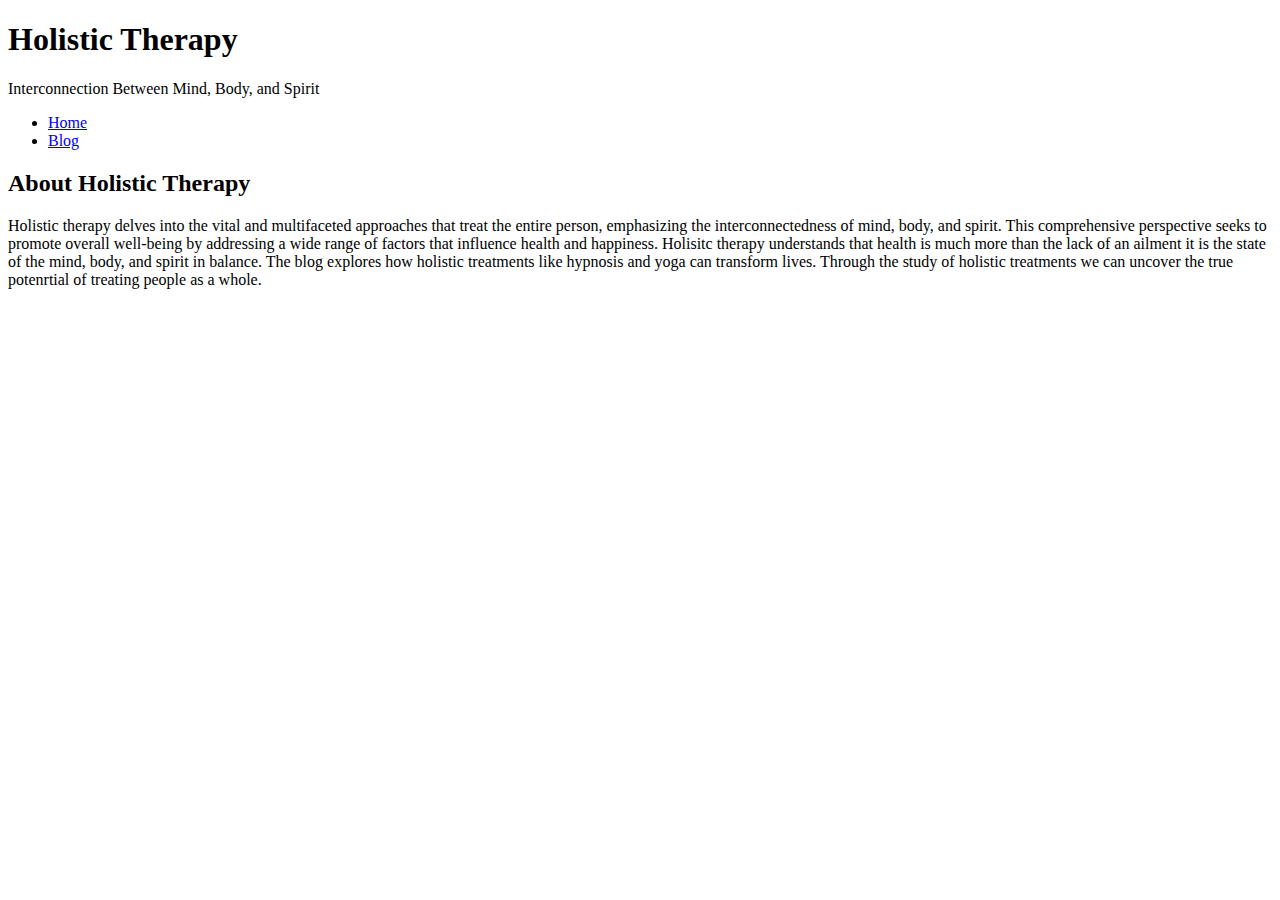
==== about.html @ 3c66c0ff "file path change" ====
<!DOCTYPE html>
<html lang="en">
<head>
    <meta charset="UTF-8">
    <meta name="viewport" content="width=device-width, initial-scale=1.0">
    <title>About - Holistic Therapy</title>
</head>
<body>
        <header>
            <h1>Holistic Therapy</h1>
            <p>Interconnection Between Mind, Body, and Spirit</p>
            <nav>
                <ul>
                    <li><a href="index.html">Home</a></li>
                    <li><a href="contact.html">Blog</a></li>
                </ul>
            </nav>
        </header>
        <main>
            <h2>About Holistic Therapy</h2>
            <p>Holistic therapy delves into the vital and multifaceted approaches that treat the entire person, emphasizing the interconnectedness of mind, body, and spirit. This comprehensive perspective seeks to promote overall well-being by addressing a wide range of factors that influence health and happiness. Holisitc therapy understands that health is much more than the lack of an ailment it is the state of the mind, body, and spirit in balance. The blog explores how holistic treatments like hypnosis and yoga can transform lives. Through the study of holistic treatments we can uncover the true potenrtial of treating people as a whole.</p>
        </main>
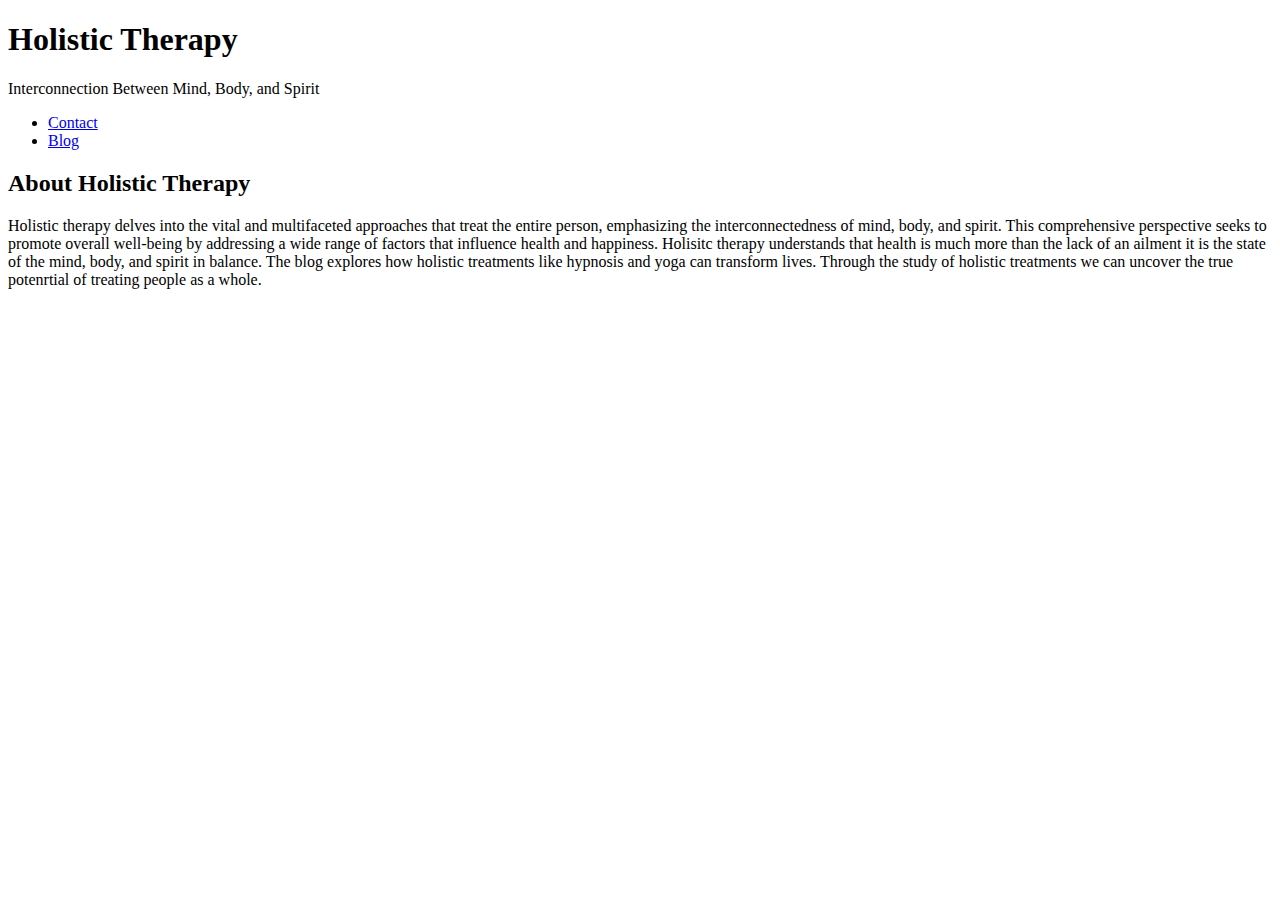
==== commit 54f7da10: "changed href" ====
--- a/about.html
+++ b/about.html
@@ -11,7 +11,7 @@
             <p>Interconnection Between Mind, Body, and Spirit</p>
             <nav>
                 <ul>
-                    <li><a href="index.html">Home</a></li>
+                    <li><a href="index.html">Contact</a></li>
                     <li><a href="contact.html">Blog</a></li>
                 </ul>
             </nav>
@@ -19,4 +19,6 @@
         <main>
             <h2>About Holistic Therapy</h2>
             <p>Holistic therapy delves into the vital and multifaceted approaches that treat the entire person, emphasizing the interconnectedness of mind, body, and spirit. This comprehensive perspective seeks to promote overall well-being by addressing a wide range of factors that influence health and happiness. Holisitc therapy understands that health is much more than the lack of an ailment it is the state of the mind, body, and spirit in balance. The blog explores how holistic treatments like hypnosis and yoga can transform lives. Through the study of holistic treatments we can uncover the true potenrtial of treating people as a whole.</p>
-        </main>+        </main>
+</body>
+</html>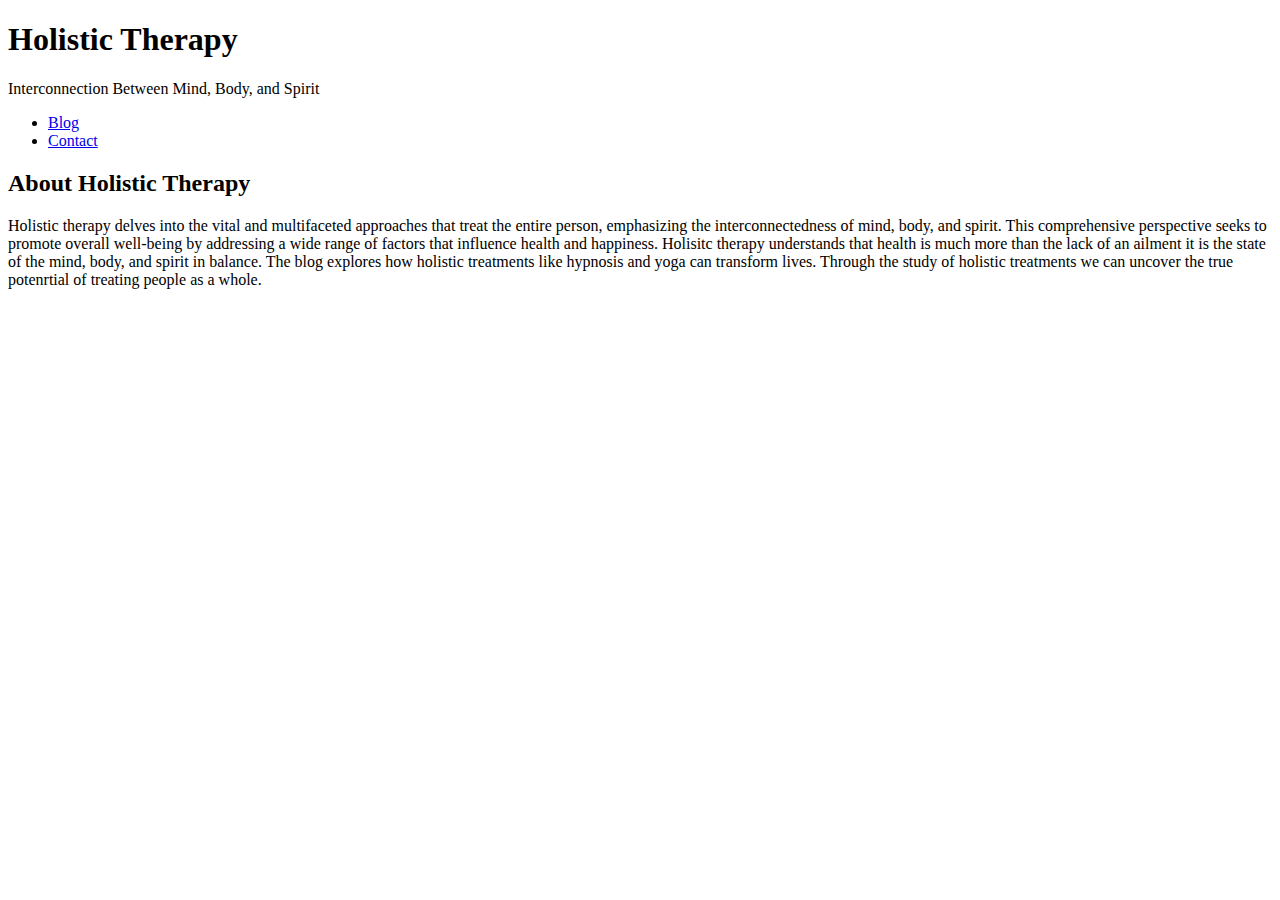
==== commit 2cb1a968: "other changes" ====
--- a/about.html
+++ b/about.html
@@ -11,8 +11,8 @@
             <p>Interconnection Between Mind, Body, and Spirit</p>
             <nav>
                 <ul>
-                    <li><a href="index.html">Contact</a></li>
-                    <li><a href="contact.html">Blog</a></li>
+                    <li><a href="index.html">Blog</a></li>
+                    <li><a href="contact.html">Contact</a></li>
                 </ul>
             </nav>
         </header>
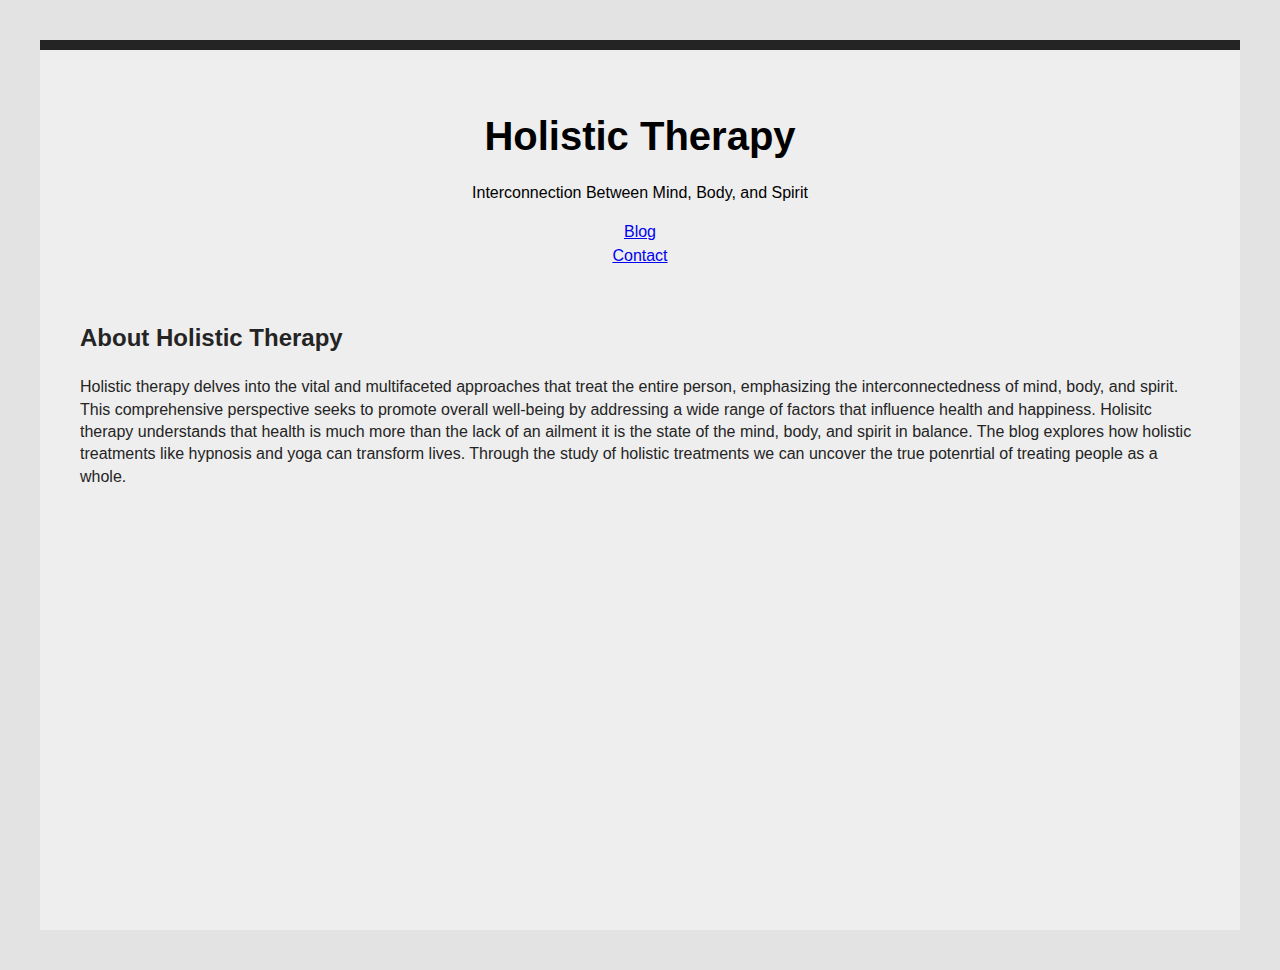
==== commit c38ce1cd: "linked sheets" ====
--- a/about.html
+++ b/about.html
@@ -3,6 +3,7 @@
 <head>
     <meta charset="UTF-8">
     <meta name="viewport" content="width=device-width, initial-scale=1.0">
+    <link rel="stylesheet" href="style.css">
     <title>About - Holistic Therapy</title>
 </head>
 <body>
--- a/style.css
+++ b/style.css
@@ -0,0 +1,123 @@
+html {
+    background: #e3e3e3;
+}
+body {
+    font-family: Arial, Helvetica, sans-serif;
+    line-height: 1.5;
+    margin: 40px;
+    padding: 40px;
+    color: #242424;
+    border-top: 10px solid #242424;
+    background: #eee;
+    min-height: 50em;
+}
+header {   
+    color: black;
+    padding: 1em 0;
+    text-align: center;
+}
+/*Navigation Style*/
+nav ul {
+    list-style-type: none;
+    padding: 0;
+}
+
+h1 {
+    font-size: 2.5em;
+    margin: 0;
+}
+
+p {
+    line-height: 1.4em;
+}
+
+/*blog section*/
+
+#blog {
+    padding: 2em;
+    border-top: 1px dotted #ccc;
+    margin: 2em;
+    max-width: 800px;
+}
+
+#blog h2 {
+    font-size: 2em;
+    margin-bottom: 1em;
+}
+
+.blog-post {
+    border-bottom: 1px dotted #ccc;
+    margin-bottom: 2em;
+}
+
+.blog-post h3 {
+    font-size: 1.5em;
+    margin-bottom: 0.5em;
+}
+
+.blog-post address {
+    font-style: normal;
+}
+
+.blog-post p {
+    margin: 1em 0;
+}
+
+.blog-post img {
+    max-width: 100%;
+    height: auto;
+    display: block;
+    margin: 1em 0;
+}
+
+/*table*/
+table {
+    width: 100%;
+    margin: 1em 0;
+}
+
+table, th, td {
+    border: 1px solid #ddd;
+}
+
+th, td {
+    padding: 0.5em;
+    text-align: left;
+}
+
+th {
+    background-color: aqua;
+}
+
+/*form*/
+
+form label {
+    background-color: white;
+    padding: 2em;
+    margin: 2em auto;
+    max-width: 2em auto;
+    box-shadow: 0 2px 4px rgba(0, 0, 0, 0.1);
+}
+
+form label {
+    display: block;
+    margin-bottom: 0.5em;
+    font-weight: bold
+}
+
+form input[type="text"] {
+    width: 100%;
+    padding: 0.5em;
+    margin-bottom: 1em;
+    border: 1px solid #ddd;
+    border-radius: 4px;
+}
+
+form button {
+    background-color: #d71b1b;
+    color: white;
+    padding: 0.5em;
+    border: none;
+    border-radius: 4px;
+    cursor: pointer;
+}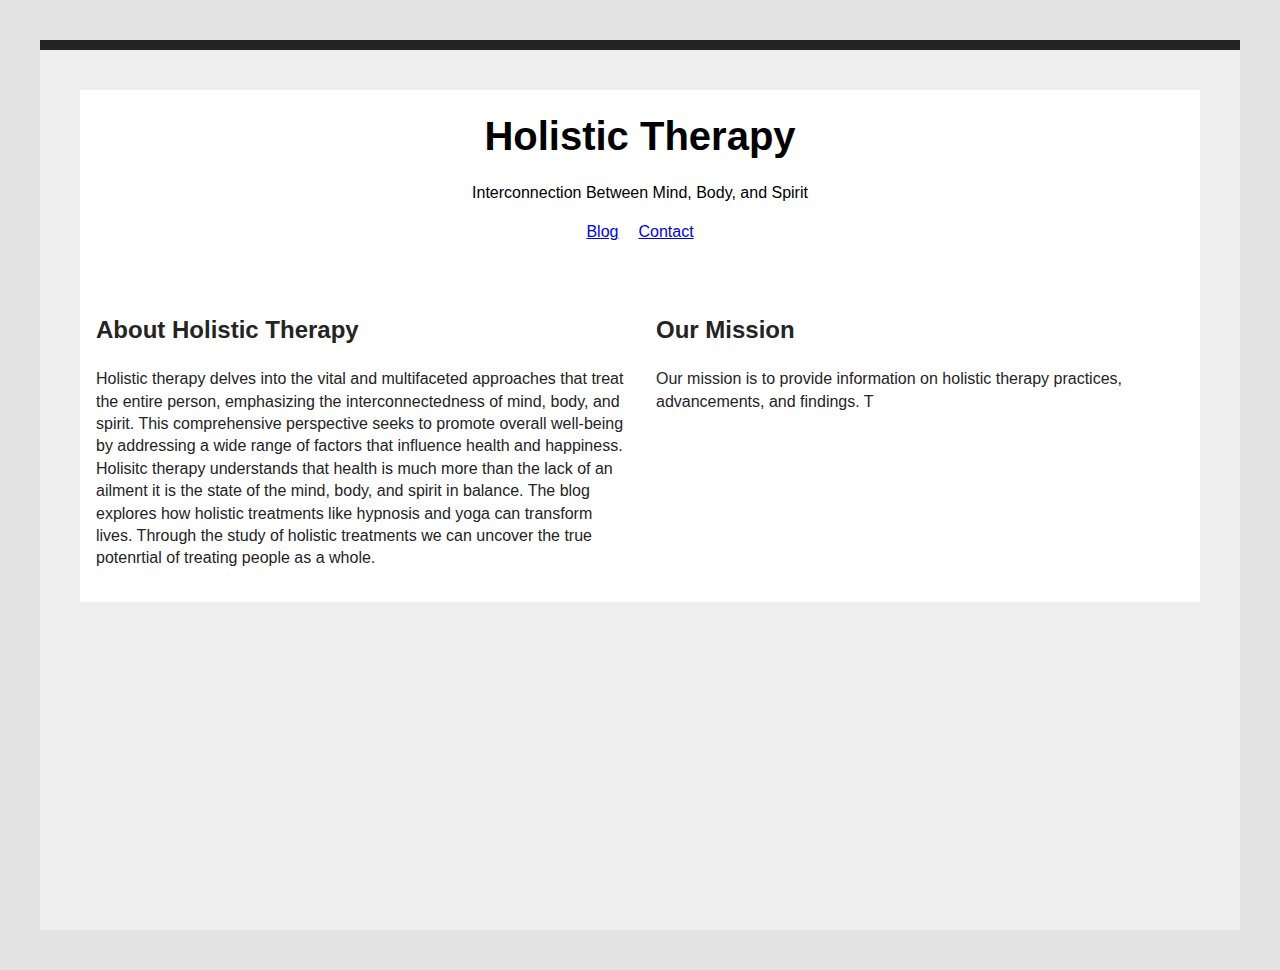
==== commit 62ce207f: "fixed up and added columns" ====
--- a/about.html
+++ b/about.html
@@ -17,9 +17,15 @@
                 </ul>
             </nav>
         </header>
-        <main>
+        <main class="two-column">
+        <section>
             <h2>About Holistic Therapy</h2>
             <p>Holistic therapy delves into the vital and multifaceted approaches that treat the entire person, emphasizing the interconnectedness of mind, body, and spirit. This comprehensive perspective seeks to promote overall well-being by addressing a wide range of factors that influence health and happiness. Holisitc therapy understands that health is much more than the lack of an ailment it is the state of the mind, body, and spirit in balance. The blog explores how holistic treatments like hypnosis and yoga can transform lives. Through the study of holistic treatments we can uncover the true potenrtial of treating people as a whole.</p>
+        </section>
+        <section>
+            <h2>Our Mission</h2>
+            <p>Our mission is to provide information on holistic therapy practices, advancements, and findings. T</p>
+        </section>
         </main>
 </body>
 </html>--- a/style.css
+++ b/style.css
@@ -15,11 +15,32 @@
     color: black;
     padding: 1em 0;
     text-align: center;
+    position: sticky;
+    top: 0;
+    background: white;
+    z-index: 1000;
 }
 /*Navigation Style*/
 nav ul {
     list-style-type: none;
     padding: 0;
+    display: flex;
+    justify-content: center;
+    gap: 20px;
+}
+
+nav uv li {
+    display: inline;
+}
+
+nav uv li a {
+    color: #242424;
+    text-decoration: none;
+    font-weight: bold;
+}
+
+nav ul li a:hover {
+    text-decoration: underline;
 }
 
 h1 {
@@ -48,19 +69,8 @@
 .blog-post {
     border-bottom: 1px dotted #ccc;
     margin-bottom: 2em;
-}
-
-.blog-post h3 {
-    font-size: 1.5em;
-    margin-bottom: 0.5em;
-}
-
-.blog-post address {
-    font-style: normal;
-}
-
-.blog-post p {
-    margin: 1em 0;
+    display: flex;
+    flex-direction: column;
 }
 
 .blog-post img {
@@ -70,6 +80,33 @@
     margin: 1em 0;
 }
 
+.blog-post-content {
+    flex: 2;
+    padding: 0.5em
+}
+
+.blog-post h3 {
+    font-size: 1.5em;
+    margin-bottom: 0.5em;
+}
+
+.blog-post address {
+    font-style: normal;
+}
+
+.blog-post p {
+    margin: 1em 0;
+}
+
+.blog-post a {
+    color: #4CAF%);
+    text-decoration: none;
+}
+
+.blog-post a:hover {
+    text-decoration: underline;
+}
+
 /*table*/
 table {
     width: 100%;
@@ -91,21 +128,20 @@
 
 /*form*/
 
+form {
+    display: flex;
+    flex-direction: column;
+    gap: 1em;
+}
+
 form label {
-    background-color: white;
-    padding: 2em;
-    margin: 2em auto;
-    max-width: 2em auto;
-    box-shadow: 0 2px 4px rgba(0, 0, 0, 0.1);
-}
-
-form label {
-    display: block;
-    margin-bottom: 0.5em;
-    font-weight: bold
-}
-
-form input[type="text"] {
+    display: flex;
+    flex-direction: column;
+    gap: 0.5em;
+    font-weight: bold;
+}
+
+form input[type="text"], form input[type="email"], form textarea, form select {
     width: 100%;
     padding: 0.5em;
     margin-bottom: 1em;
@@ -120,4 +156,49 @@
     border: none;
     border-radius: 4px;
     cursor: pointer;
+}
+
+form button: hover {
+    background-color: #b7151515;
+}
+
+/*flexbox layout*/
+
+.flex-container {
+    display: flex;
+    justify-content: 1em;
+}
+
+.two-column {
+    display: flex;
+    justify-content: space-between;
+}
+
+.two-column > * {
+    flex: 1;
+    padding: 1em;
+    background: #fff;
+}
+
+.three-column {
+    display: flex;
+    gap: 1em;
+}
+
+.three-column > * {
+    flex: 1;
+    padding: 1em;
+    background: #fff;
+}
+
+.three-column .middle {
+    flex: 2;
+}
+
+/*Float an image*/
+
+.blog-post[alt="Yoga"] {
+    float: left;
+    margin-right: 1em;
+    caption-side: bottom;
 }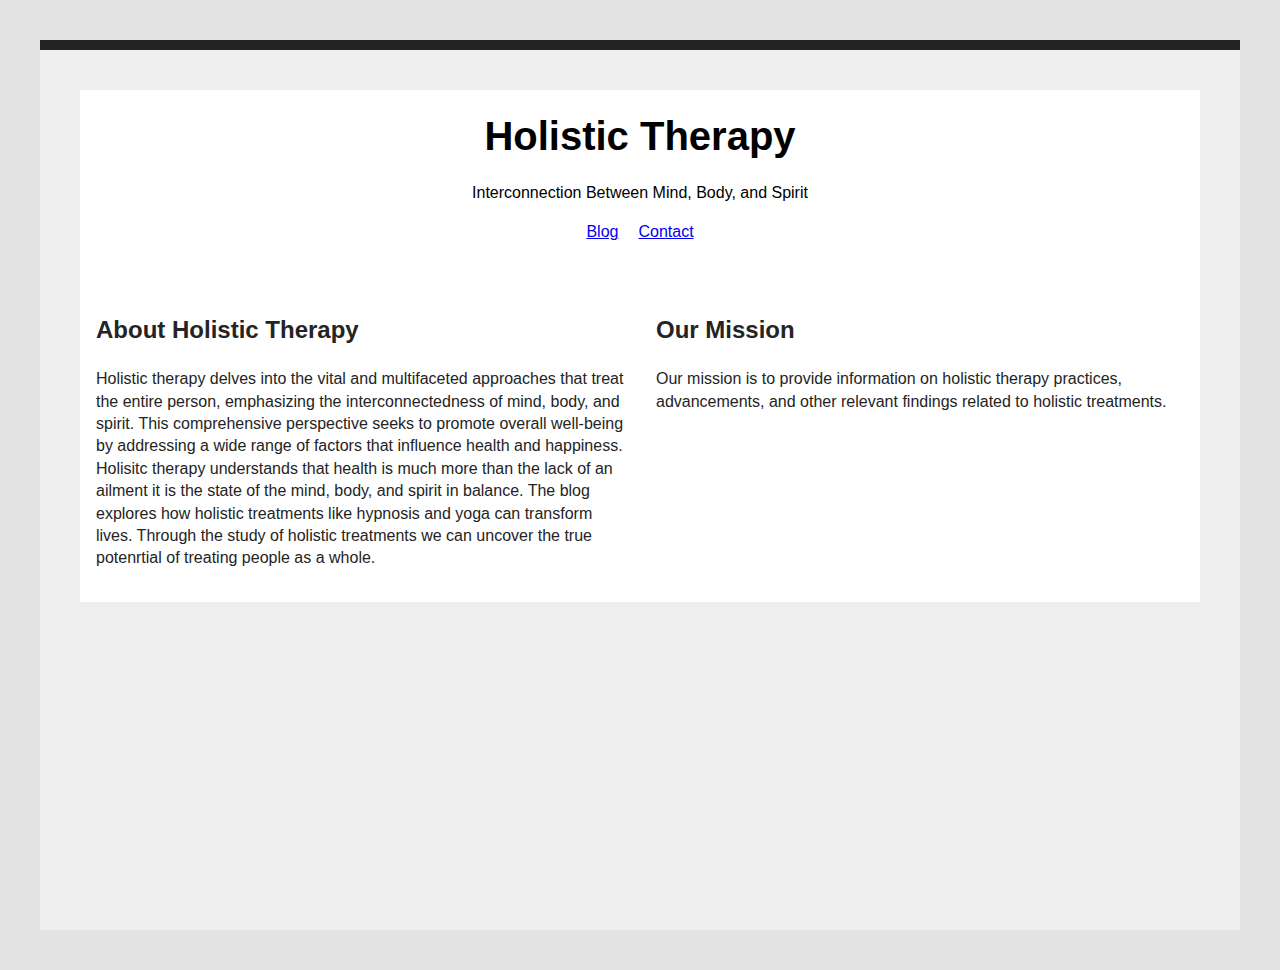
==== commit 2c899b95: "paragraph change" ====
--- a/about.html
+++ b/about.html
@@ -24,7 +24,7 @@
         </section>
         <section>
             <h2>Our Mission</h2>
-            <p>Our mission is to provide information on holistic therapy practices, advancements, and findings. T</p>
+            <p>Our mission is to provide information on holistic therapy practices, advancements, and other relevant findings related to holistic treatments.</p>
         </section>
         </main>
 </body>
